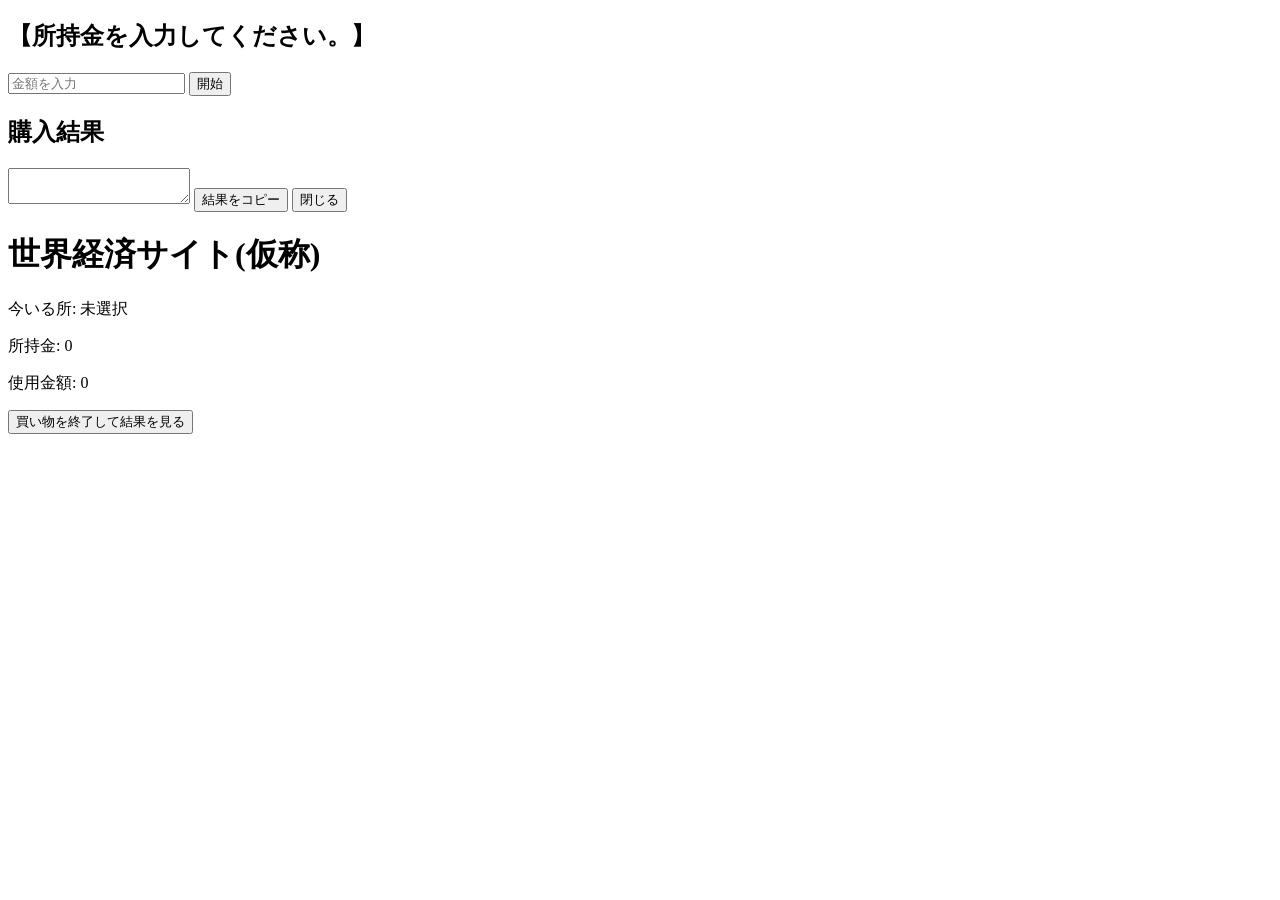
==== index.html @ d7e1bf68 "Add initial HTML structure for economic site" ====
<!DOCTYPE html>
<html lang="ja">
<head>
    <meta charset="UTF-8">
    <meta name="viewport" content="width=device-width, initial-scale=1.0">
    <title>世界経済サイト(仮称)</title>
    <link rel="stylesheet" href="style.css">
</head>
<body>

    <div id="start-modal" class="modal">
        <div class="modal-content">
            <h2>【所持金を入力してください。】</h2>
            <input type="number" id="initial-money-input" placeholder="金額を入力">
            <button id="start-btn">開始</button>
        </div>
    </div>

    <div id="result-modal" class="modal hidden">
        <div class="modal-content">
            <h2>購入結果</h2>
            <textarea id="result-text" readonly></textarea>
            <button id="copy-btn">結果をコピー</button>
            <button id="close-result-btn">閉じる</button>
        </div>
    </div>

    <header>
        <div class="header-left">
            <h1>世界経済サイト(仮称)</h1>
            <p>今いる所: <span id="current-country-display">未選択</span></p>
        </div>
        <div class="header-right">
            <p>所持金: <span id="money-display">0</span></p>
            <p>使用金額: <span id="spent-display">0</span></p>
            <button id="finish-btn">買い物を終了して結果を見る</button>
        </div>
    </header>

    <div class="container">
        <aside id="country-list">
            </aside>

        <main id="item-grid">
            </main>
    </div>

    <script src="app.js"></script>
</body>
</html>
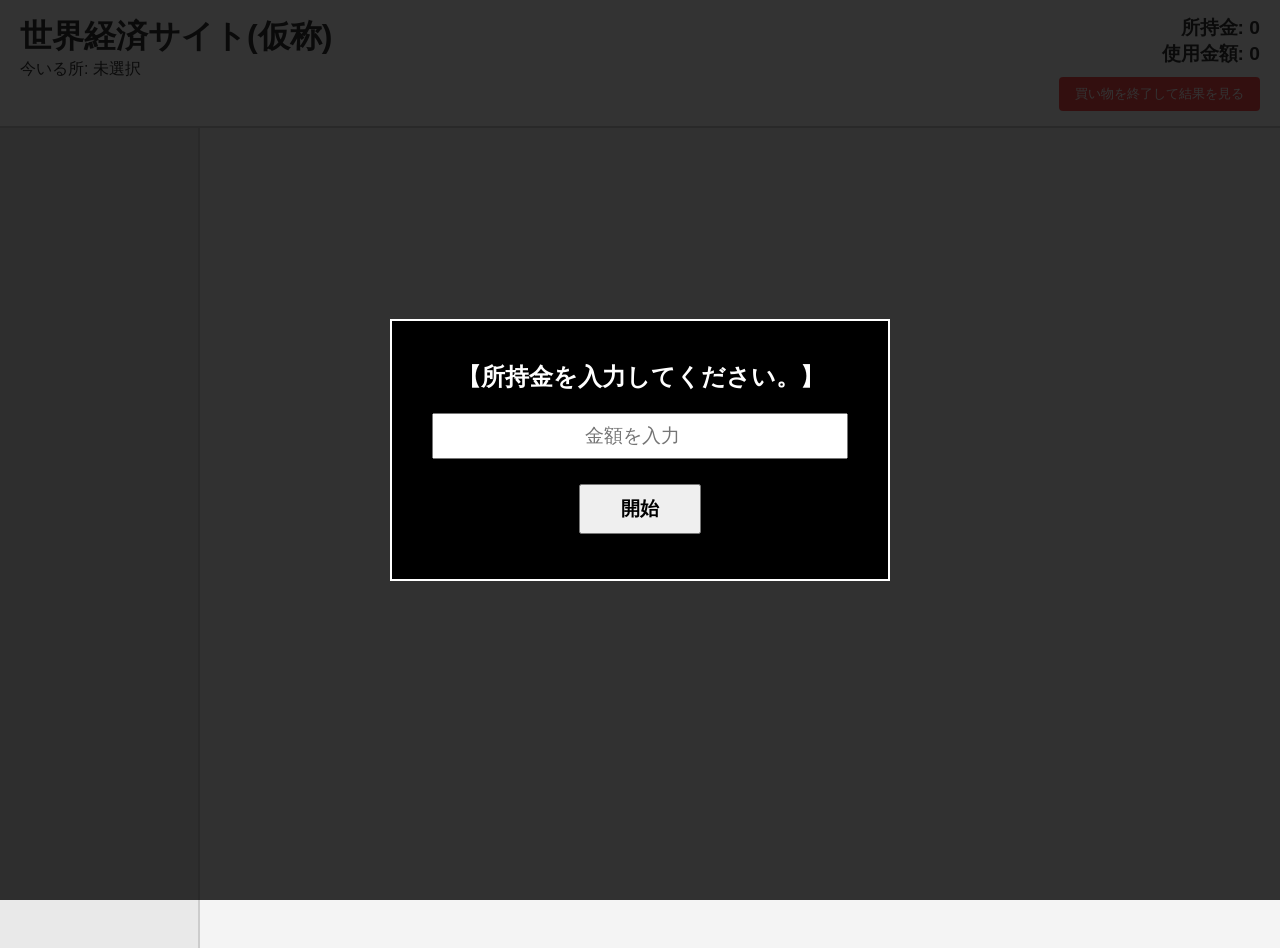
==== commit ddf08777: "Rename View.html to index.html" ====
--- a/index.html
+++ b/index.html
@@ -4,14 +4,53 @@
     <meta charset="UTF-8">
     <meta name="viewport" content="width=device-width, initial-scale=1.0">
     <title>世界経済サイト(仮称)</title>
-    <link rel="stylesheet" href="style.css">
+    <style>
+        * { box-sizing: border-box; margin: 0; padding: 0; }
+        body { font-family: sans-serif; background-color: #f4f4f4; color: #333; }
+        
+        /* ヘッダー */
+        header { display: flex; justify-content: space-between; padding: 15px 20px; background-color: #fff; border-bottom: 2px solid #ccc; }
+        .header-right { text-align: right; font-size: 1.2rem; font-weight: bold; }
+        #finish-btn { margin-top: 10px; padding: 8px 16px; background-color: #ff4d4d; color: white; border: none; cursor: pointer; border-radius: 4px; }
+        
+        /* レイアウト */
+        .container { display: flex; height: calc(100vh - 80px); }
+        
+        /* 国家一覧 */
+        #country-list { width: 200px; background-color: #e9e9e9; border-right: 2px solid #ccc; padding: 10px; overflow-y: auto; }
+        .country-btn { width: 100%; padding: 15px; margin-bottom: 10px; font-size: 1.2rem; background-color: #fff; border: 1px solid #999; cursor: pointer; }
+        .country-btn.active { background-color: #ddd; font-weight: bold; }
+        
+        /* 商品一覧 */
+        #item-grid { flex-grow: 1; padding: 20px; display: grid; grid-template-columns: repeat(auto-fill, minmax(200px, 1fr)); gap: 20px; overflow-y: auto; align-content: start; }
+        .item-card { background-color: #fff; border: 1px solid #333; display: flex; flex-direction: column; height: 250px; }
+        .item-name { text-align: center; padding: 10px; border-bottom: 1px solid #333; font-weight: bold; }
+        .item-content { flex-grow: 1; padding: 10px; text-align: center; display: flex; align-items: center; justify-content: center; font-size: 0.9rem; overflow: hidden; }
+        .item-content img { max-width: 100%; max-height: 100px; object-fit: contain; }
+        .item-price-btn { width: 100%; padding: 15px; background-color: #f9f9f9; border-top: 1px solid #333; border: none; cursor: pointer; font-weight: bold; font-size: 1.1rem; }
+        .item-price-btn:hover { background-color: #eee; }
+        
+        /* モーダル */
+        .modal { position: fixed; top: 0; left: 0; width: 100%; height: 100%; background-color: rgba(0, 0, 0, 0.8); display: flex; justify-content: center; align-items: center; z-index: 1000; }
+        .modal.hidden { display: none; }
+        .modal-content { background-color: black; color: white; padding: 40px; text-align: center; border: 2px solid white; width: 90%; max-width: 500px; }
+        .modal-content input { width: 100%; padding: 10px; margin: 20px 0; font-size: 1.2rem; text-align: center; }
+        .modal-content button { padding: 10px 40px; font-size: 1.2rem; font-weight: bold; cursor: pointer; margin: 5px; }
+        #result-text { width: 100%; height: 150px; margin: 20px 0; color: black; padding: 10px; font-size: 1rem; }
+        
+        /* スマホ対応 */
+        @media (max-width: 768px) {
+            .container { flex-direction: column; }
+            #country-list { width: 100%; height: auto; border-right: none; border-bottom: 2px solid #ccc; display: flex; overflow-x: auto; white-space: nowrap; }
+            .country-btn { width: auto; margin-bottom: 0; margin-right: 10px; flex-shrink: 0; }
+        }
+    </style>
 </head>
 <body>
-
     <div id="start-modal" class="modal">
         <div class="modal-content">
             <h2>【所持金を入力してください。】</h2>
-            <input type="number" id="initial-money-input" placeholder="金額を入力">
+            <input type="number" id="initial-money-input" placeholder="金額を入力" min="0">
             <button id="start-btn">開始</button>
         </div>
     </div>
@@ -38,13 +77,128 @@
     </header>
 
     <div class="container">
-        <aside id="country-list">
-            </aside>
-
-        <main id="item-grid">
-            </main>
+        <aside id="country-list"></aside>
+        <main id="item-grid"></main>
     </div>
 
-    <script src="app.js"></script>
+    <script>
+        // =========================================================
+        // 【▼ 要変更 ▼】 GAS（Google Apps Script）のWebアプリURL
+        // =========================================================
+        const GAS_URL = "https://script.google.com/macros/s/AKfycbzwKCQbkKFs-WcxUBkxaF1xGWVRueg4aNUHkLwcmiSA7slNznaUGaqVVc6xt3tFTmyLLA/exec";
+        // =========================================================
+
+        let currentMoney = 0;
+        let spentMoney = 0;
+        let siteData = { countries: [], items: [] };
+        let purchasedItems = [];
+
+        // 初期化処理：data.jsonを読み込む
+        async function loadData() {
+            try {
+                // GitHub Pages上にある data.json を読み込む
+                const response = await fetch('data.json');
+                if (!response.ok) throw new Error("データの読み込みに失敗しました");
+                siteData = await response.json();
+            } catch (error) {
+                console.error(error);
+                // 読み込めなかった場合のフォールバック（テスト用空データ）
+                siteData = { countries: [], items: [] };
+            }
+        }
+
+        // 開始ボタン処理
+        document.getElementById('start-btn').addEventListener('click', async () => {
+            const inputVal = parseInt(document.getElementById('initial-money-input').value, 10);
+            if (isNaN(inputVal) || inputVal < 0) return alert("正しい金額を入力してください。");
+            
+            currentMoney = inputVal;
+            updateDisplay();
+            document.getElementById('start-modal').classList.add('hidden');
+            
+            await loadData();
+            renderCountryList();
+            if (siteData.countries.length > 0) selectCountry(siteData.countries[0].id);
+        });
+
+        function updateDisplay() {
+            document.getElementById('money-display').textContent = currentMoney.toLocaleString();
+            document.getElementById('spent-display').textContent = spentMoney.toLocaleString();
+        }
+
+        function renderCountryList() {
+            const listEl = document.getElementById('country-list');
+            listEl.innerHTML = '';
+            siteData.countries.forEach(country => {
+                const btn = document.createElement('button');
+                btn.className = 'country-btn';
+                btn.textContent = country.name;
+                btn.onclick = () => selectCountry(country.id);
+                listEl.appendChild(btn);
+            });
+        }
+
+        function selectCountry(countryId) {
+            const country = siteData.countries.find(c => c.id === countryId);
+            if(!country) return;
+            document.getElementById('current-country-display').textContent = country.name;
+
+            document.querySelectorAll('.country-btn').forEach(btn => {
+                btn.classList.toggle('active', btn.textContent === country.name);
+            });
+
+            const gridEl = document.getElementById('item-grid');
+            gridEl.innerHTML = '';
+            const items = siteData.items.filter(item => item.countryId === countryId);
+
+            items.forEach(item => {
+                const card = document.createElement('div');
+                card.className = 'item-card';
+                const content = item.image ? `<img src="${item.image}" alt="">` : `<p>${item.description}</p>`;
+                card.innerHTML = `
+                    <div class="item-name">${item.name}</div>
+                    <div class="item-content">${content}</div>
+                    <button class="item-price-btn" onclick="buyItem('${item.id}')">${item.price.toLocaleString()} 購入</button>
+                `;
+                gridEl.appendChild(card);
+            });
+        }
+
+        window.buyItem = function(itemId) {
+            const item = siteData.items.find(i => i.id === itemId);
+            if (!item || currentMoney < item.price) return alert("所持金が足りません！");
+
+            currentMoney -= item.price;
+            spentMoney += item.price;
+            updateDisplay();
+
+            const countryName = siteData.countries.find(c => c.id === item.countryId).name;
+            purchasedItems.push(`【${countryName}】${item.name} (${item.price}円)`);
+
+            // GASへデータ送信
+            if (GAS_URL !== "ここにGASのURLを貼り付けてください") {
+                fetch(GAS_URL, {
+                    method: 'POST',
+                    headers: { 'Content-Type': 'text/plain' },
+                    body: JSON.stringify({ countryId: item.countryId, countryName: countryName, itemName: item.name, price: item.price })
+                }).catch(e => console.error(e));
+            }
+        };
+
+        // 終了処理
+        document.getElementById('finish-btn').addEventListener('click', () => {
+            let res = `--- お買い物結果 ---\n最終所持金: ${currentMoney}円\n総使用金額: ${spentMoney}円\n\n【購入した商品】\n`;
+            res += purchasedItems.length ? purchasedItems.join('\n') : "何も購入しませんでした。";
+            document.getElementById('result-text').value = res;
+            document.getElementById('result-modal').classList.remove('hidden');
+        });
+
+        document.getElementById('copy-btn').addEventListener('click', () => {
+            document.getElementById('result-text').select();
+            document.execCommand('copy');
+            alert("コピーしました！");
+        });
+        document.getElementById('close-result-btn').addEventListener('click', () => document.getElementById('result-modal').classList.add('hidden'));
+    </script>
 </body>
 </html>
